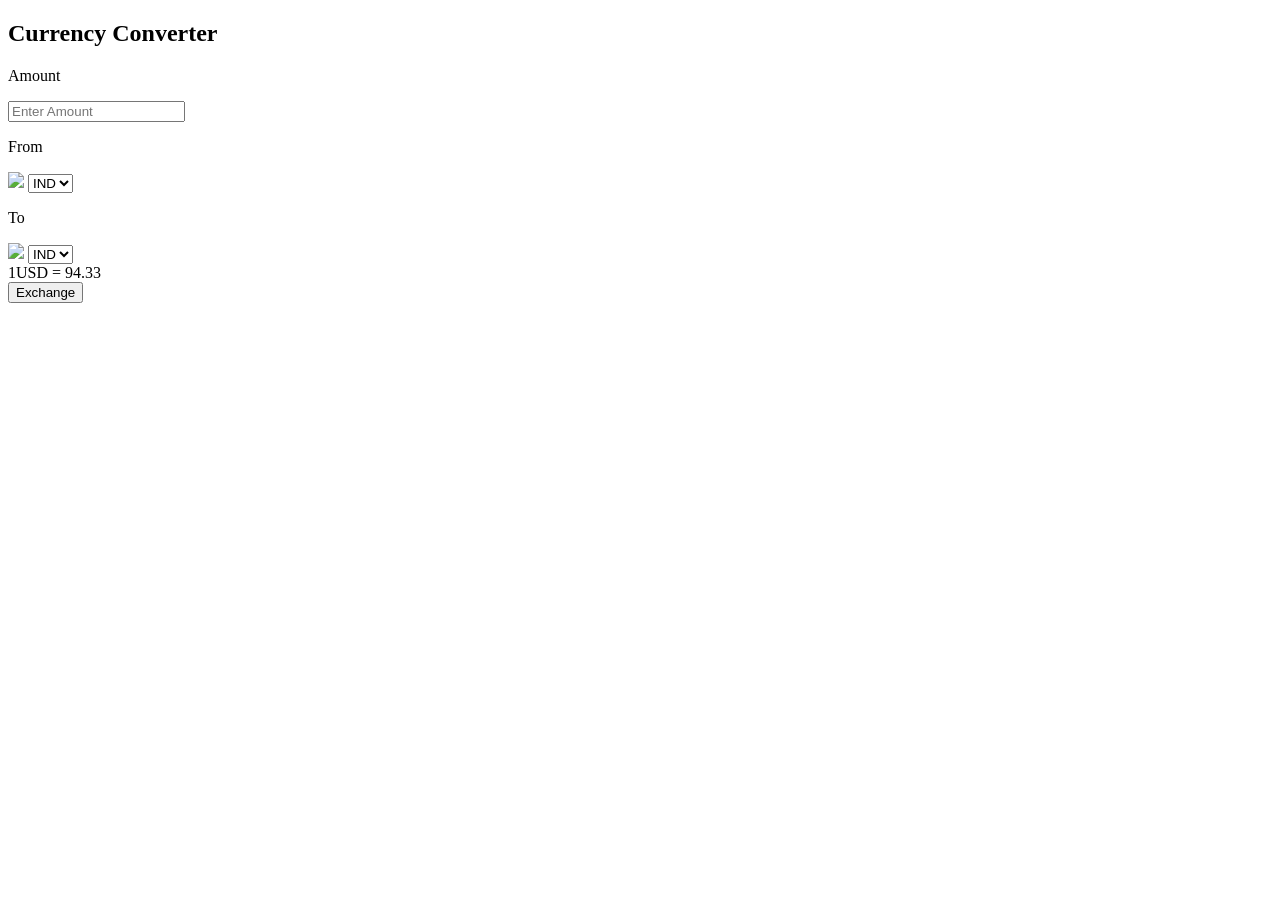
==== CURRENCY EXCHANGE/index.html @ c8d650f7 "Layout adding" ====
<!DOCTYPE html>
<html  lang="en">
    <head>
        <meta charset="UTF-8"/>
        <meta name="viewpoint" content="width=device-width", initial-scale="1.0"/>
        <title>Currency Exchange</title>
        <link rel="styelsheet" href="css.css"/>
        <link rel="stylesheet" href="https://cdnjs.cloudflare.com/ajax/libs/font-awesome/7.0.1/css/all.min.css" integrity="sha512-2SwdPD6INVrV/lHTZbO2nodKhrnDdJK9/kg2XD1r9uGqPo1cUbujc+IYdlYdEErWNu69gVcYgdxlmVmzTWnetw==" crossorigin="anonymous" referrerpolicy="no-referrer" />
    </head>
    <body>
        <div class="contanier">
            <h2>Currency Converter</h2>
            <form>
                <div class="Amount">
                    <p>Amount</p>
                    <input placeholder="Enter Amount" type="number"/>
                </div>
                <div class="dropdown">
                    <div class="from">
                        <p>From</p>
                        <img src="https://flagsapi.com/US/flat/64.png"/>
                        <select name="from">
                            <option value="IND">IND</option>
                            <option value="IND">IND</option>
                            <option value="IND">IND</option>
                            <option value="IND">IND</option>
                            <option value="IND">IND</option>
                        </select>
                    </div>
                    <i class="fa-solid fa-right-left"></i>
                    <div class="to">
                        <p>To</p>
                        <img src="https://flagsapi.com/US/flat/64.png"/>
                        <select name="To">
                            <option value="IND">IND</option>
                            <option value="IND">IND</option>
                            <option value="IND">IND</option>
                            <option value="IND">IND</option>
                            <option value="IND">IND</option>
                        </select>
                    </div>
                </div>
                <div class="msg">1USD = 94.33</div>
                <button>Exchange</button>
            </form>
        </div>
        <script src="java.js"></script>
    </body>
    </html>
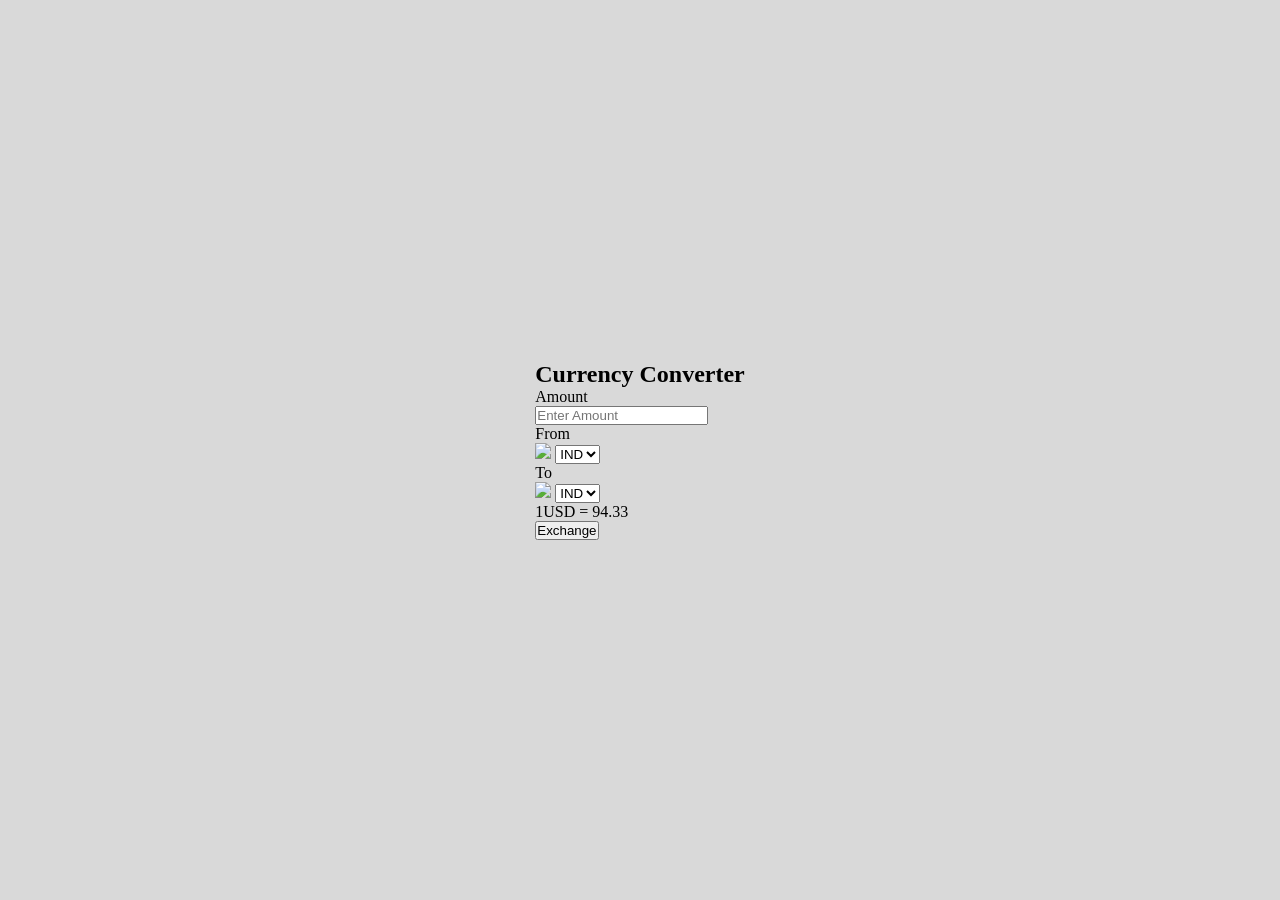
==== commit d23fd914: "On the way of css to be formed" ====
--- a/CURRENCY EXCHANGE/index.html
+++ b/CURRENCY EXCHANGE/index.html
@@ -4,7 +4,7 @@
         <meta charset="UTF-8"/>
         <meta name="viewpoint" content="width=device-width", initial-scale="1.0"/>
         <title>Currency Exchange</title>
-        <link rel="styelsheet" href="css.css"/>
+        <link rel="stylesheet" href="css.css"/>
         <link rel="stylesheet" href="https://cdnjs.cloudflare.com/ajax/libs/font-awesome/7.0.1/css/all.min.css" integrity="sha512-2SwdPD6INVrV/lHTZbO2nodKhrnDdJK9/kg2XD1r9uGqPo1cUbujc+IYdlYdEErWNu69gVcYgdxlmVmzTWnetw==" crossorigin="anonymous" referrerpolicy="no-referrer" />
     </head>
     <body>
--- a/CURRENCY EXCHANGE/css.css
+++ b/CURRENCY EXCHANGE/css.css
@@ -0,0 +1,11 @@
+*{
+    margin:0;
+    padding:0;
+}
+body{
+    display:flex;
+    justify-content:center;
+    align-items:center;
+    min-height:100vh;
+    background-color:#D9D9D9;
+}
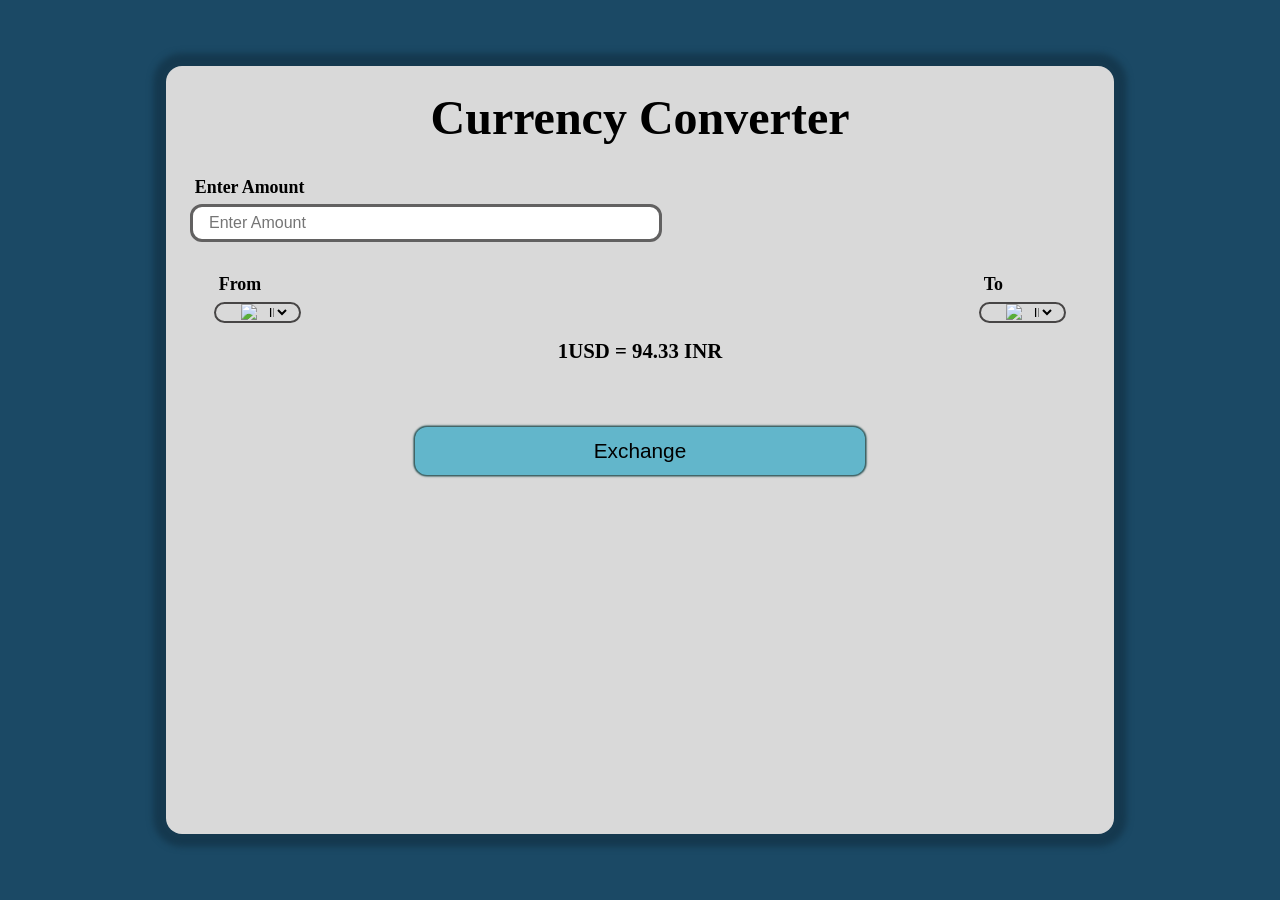
==== commit 293a8b6a: "Adding full layout with css" ====
--- a/CURRENCY EXCHANGE/index.html
+++ b/CURRENCY EXCHANGE/index.html
@@ -8,17 +8,18 @@
         <link rel="stylesheet" href="https://cdnjs.cloudflare.com/ajax/libs/font-awesome/7.0.1/css/all.min.css" integrity="sha512-2SwdPD6INVrV/lHTZbO2nodKhrnDdJK9/kg2XD1r9uGqPo1cUbujc+IYdlYdEErWNu69gVcYgdxlmVmzTWnetw==" crossorigin="anonymous" referrerpolicy="no-referrer" />
     </head>
     <body>
-        <div class="contanier">
-            <h2>Currency Converter</h2>
+        <div class="container">
+            <h2 id="header">Currency Converter</h2>
             <form>
                 <div class="Amount">
-                    <p>Amount</p>
+                    <p>Enter Amount</p>
                     <input placeholder="Enter Amount" type="number"/>
                 </div>
                 <div class="dropdown">
                     <div class="from">
                         <p>From</p>
-                        <img src="https://flagsapi.com/US/flat/64.png"/>
+                        <div class="select-container">
+                            <img src="https://flagsapi.com/US/flat/64.png"/>
                         <select name="from">
                             <option value="IND">IND</option>
                             <option value="IND">IND</option>
@@ -26,11 +27,13 @@
                             <option value="IND">IND</option>
                             <option value="IND">IND</option>
                         </select>
+                        </div>
                     </div>
                     <i class="fa-solid fa-right-left"></i>
                     <div class="to">
                         <p>To</p>
-                        <img src="https://flagsapi.com/US/flat/64.png"/>
+                        <div class="select-container">
+                            <img src="https://flagsapi.com/US/flat/64.png"/>
                         <select name="To">
                             <option value="IND">IND</option>
                             <option value="IND">IND</option>
@@ -38,12 +41,16 @@
                             <option value="IND">IND</option>
                             <option value="IND">IND</option>
                         </select>
+                        </div>
                     </div>
                 </div>
-                <div class="msg">1USD = 94.33</div>
-                <button>Exchange</button>
+                <div class="msg">1USD = 94.33 INR</div>
+                <div class="button">
+                    <button>Exchange</button>
+                </div>
             </form>
         </div>
         <script src="java.js"></script>
+        <script src="codes.js"></script>
     </body>
     </html>
--- a/CURRENCY EXCHANGE/css.css
+++ b/CURRENCY EXCHANGE/css.css
@@ -7,5 +7,85 @@
     justify-content:center;
     align-items:center;
     min-height:100vh;
+    background-color: #1B4965;
+}
+.container{
+    background-color: #D9D9D9 ;
+    min-height: 80vh;
+    width: 100vh;
+    padding: 1.5rem;
+    border-radius: 1rem;
+    box-shadow: 0 0 0.4rem 0.8rem #15394f;
+}
+h2{
+    font-size:3rem;
+    text-align:center;
+}
+form{
+    margin-top: 2rem;
+}
+form
+button,
+input {
+    width:50%;
+    border: none;
+    outline:none;
+    border-radius:.75rem;
+}
+form select{
+    width:50%;
+    border: none;
+    outline:none;
+    border-radius:.75rem;
+    padding-left: 0.5rem;
     background-color:#D9D9D9;
+}
+
+form input {
+    border: 3px solid rgb(98, 97, 97);
+    font-size: 1rem;
+    height: 2rem;
+    padding-left: 1rem;
+}
+.dropdown{
+    display:flex;
+    justify-content:space-between;
+    align-items: center;
+    margin: 0 1.5rem 0 1.5rem;
+    margin-top: 2rem;
+}
+.select-container{
+    display:flex;
+    justify-content:center;
+    align-items:center;
+    border: 2px solid rgb(71, 69, 69);
+    border-radius: 1rem;
+    padding-left: 1rem;
+    cursor: pointer;
+}
+p{
+    margin-left: 0.3rem;
+    margin-bottom: 0.4rem;
+    font-weight: 600;
+    font-size: 1.12rem;
+}
+.msg{
+    font-weight: 600;
+    font-size: 1.3rem;
+    margin-top: 1rem;
+    margin-bottom: 1rem;
+    text-align:center;
+}
+button{
+    border: 2px;
+    cursor: pointer;
+    margin-top: 3rem;
+    height: 3rem;
+    font-size: 1.3rem;
+    background-color:#62B6CB;
+    box-shadow: 0 0 0.1rem 0.1rem #305759;
+}
+
+.button{
+    text-align:center;
 }
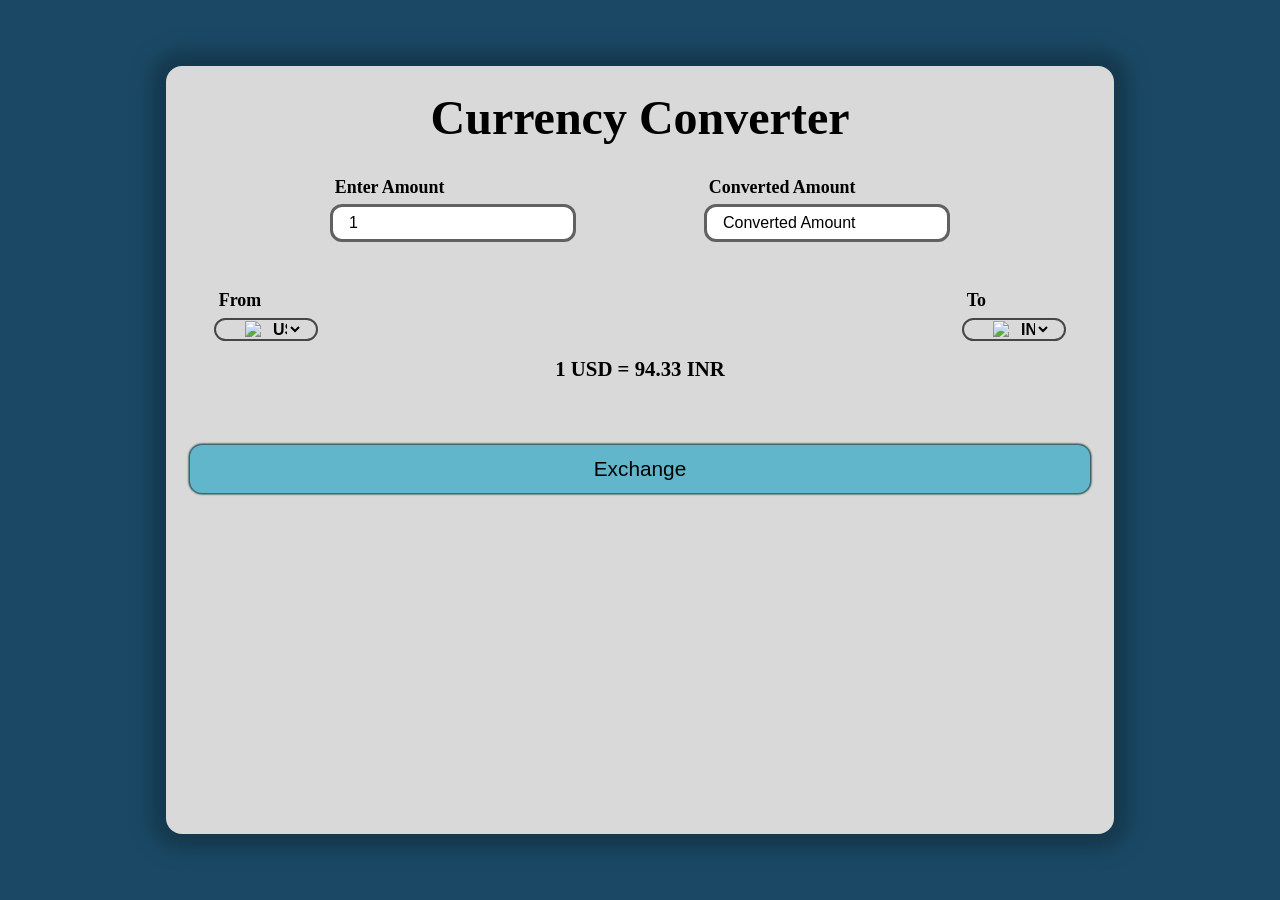
==== commit de932722: "The site is fully working and all done." ====
--- a/CURRENCY EXCHANGE/index.html
+++ b/CURRENCY EXCHANGE/index.html
@@ -11,46 +11,41 @@
         <div class="container">
             <h2 id="header">Currency Converter</h2>
             <form>
-                <div class="Amount">
+                <div class="conversion">
+                    <div class="amount">
                     <p>Enter Amount</p>
-                    <input placeholder="Enter Amount" type="number"/>
+                    <input id="from" placeholder="Enter Amount" type="text"/>
+                </div>
+                <i class="fa-solid fa-right-left"></i>
+                <div class="amount">
+                    <p>Converted Amount</p>
+                    <input id="to" placeholder="Converted Amount" type="text" disabled/>
+                </div>
                 </div>
                 <div class="dropdown">
                     <div class="from">
                         <p>From</p>
                         <div class="select-container">
-                            <img src="https://flagsapi.com/US/flat/64.png"/>
-                        <select name="from">
-                            <option value="IND">IND</option>
-                            <option value="IND">IND</option>
-                            <option value="IND">IND</option>
-                            <option value="IND">IND</option>
-                            <option value="IND">IND</option>
-                        </select>
+                        <img src="https://flagsapi.com/US/flat/64.png"/>
+                        <select name="from" value="select"></select>
                         </div>
                     </div>
                     <i class="fa-solid fa-right-left"></i>
                     <div class="to">
                         <p>To</p>
                         <div class="select-container">
-                            <img src="https://flagsapi.com/US/flat/64.png"/>
-                        <select name="To">
-                            <option value="IND">IND</option>
-                            <option value="IND">IND</option>
-                            <option value="IND">IND</option>
-                            <option value="IND">IND</option>
-                            <option value="IND">IND</option>
-                        </select>
+                            <img src="https://flagsapi.com/IN/flat/64.png"/>
+                        <select name="to" value="select"></select>
                         </div>
                     </div>
                 </div>
-                <div class="msg">1USD = 94.33 INR</div>
+                <div class="msg">1 USD = 94.33 INR</div>
                 <div class="button">
                     <button>Exchange</button>
                 </div>
             </form>
         </div>
+        <script src="codes.js"></script>
         <script src="java.js"></script>
-        <script src="codes.js"></script>
     </body>
     </html>
--- a/CURRENCY EXCHANGE/css.css
+++ b/CURRENCY EXCHANGE/css.css
@@ -15,7 +15,7 @@
     width: 100vh;
     padding: 1.5rem;
     border-radius: 1rem;
-    box-shadow: 0 0 0.4rem 0.8rem #15394f;
+    box-shadow: 0 0 1.1rem 1rem #15394f;
 }
 h2{
     font-size:3rem;
@@ -27,7 +27,7 @@
 form
 button,
 input {
-    width:50%;
+    width:100%;
     border: none;
     outline:none;
     border-radius:.75rem;
@@ -39,6 +39,12 @@
     border-radius:.75rem;
     padding-left: 0.5rem;
     background-color:#D9D9D9;
+    cursor: pointer;
+    font-size: 1rem;
+    font-weight: 600;
+}
+option{
+    font-weight: 600;
 }
 
 form input {
@@ -52,7 +58,7 @@
     justify-content:space-between;
     align-items: center;
     margin: 0 1.5rem 0 1.5rem;
-    margin-top: 2rem;
+    margin-top: 3rem;
 }
 .select-container{
     display:flex;
@@ -88,4 +94,23 @@
 
 .button{
     text-align:center;
+}
+input{
+    width:14rem;
+}
+#to{
+    background-color:white;
+}
+.conversion{
+    display:flex;
+    justify-content:center;
+    align-items:center;
+    gap:4rem;
+}
+.conversion i{
+    position:relative;
+    top: 1rem;
+}
+input::placeholder{
+    color: black;
 }
